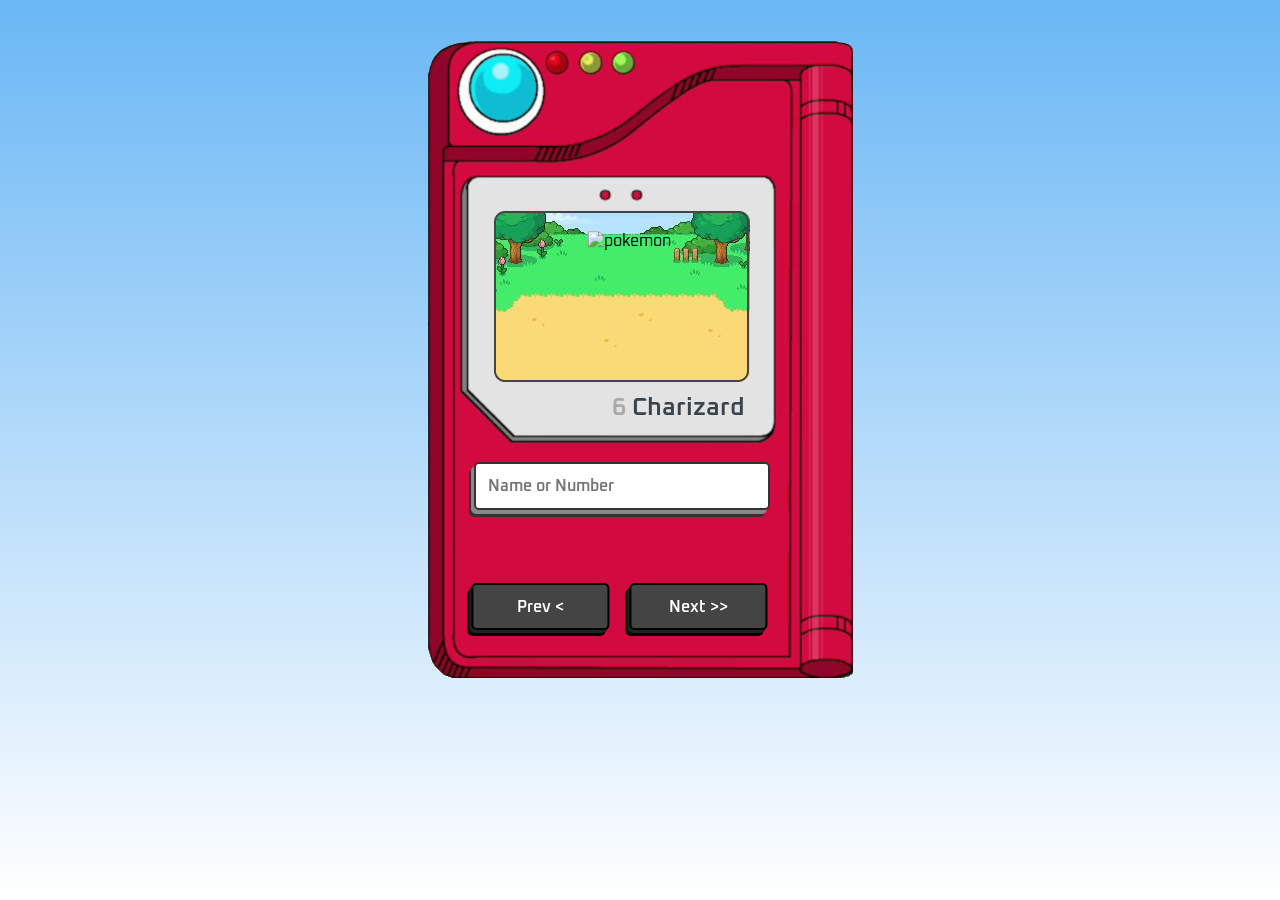
==== index.html @ e05503b2 "feat: pokedex do dia 18/09" ====
<!DOCTYPE html>
<html lang="en">
<head>
    <meta charset="UTF-8">
    <meta name="viewport" content="width=device-width, initial-scale=1.0">


    <link rel="icon" href="favicons/favicon-16x16.png">
    <link rel="stylesheet" href="style.css">

    <script defer src="./script.js"></script>

    <title>Pokedex</title>
</head>
<body>
    <main>
        <img src="https://media.tenor.com/9nBgEcu8e2IAAAAj/charizard-pokemon.gif" alt="pokemon" class="pokemon_img">

        <h1 class="pokemon_data">
            <span class="pokemon_number">6</span>
            <span class="pokemon_name">charizard</span>
        </h1>

        <form class="form">
            <input 
            type="search"
            class="input_search"
            placeholder="Name or Number"
            required
            />
        </form>

        <div class="buttons">
            <button class="button btn-prev">Prev &lt;</button>
            <button class="button btn-next">Next &gt;></button>
        </div>

        <img src="./images/pokedex.png" alt="pokedex" class="pokedex">
    </main>
</body>
</html>
---- style.css ----
@import url('https://fonts.googleapis.com/css2?family=Oxanium:wght@300;400;500;600;700;800&display=swap');

*{
    margin: 0;
    padding: 0;
    box-sizing: border-box;
    font-family: 'Oxanium', cursive;
}

body{
    text-align: center;
    background: linear-gradient(to bottom, #6ab7f5, #fff);
    min-height: 100vh;
}

main{
    display: inline-block;
    margin-top: 2%;   
    padding: 15px;
    position: relative;
}

.pokedex{
    width: 100%;
    max-width: 425px;
}

.pokemon_img{
    position: absolute; 
    bottom: 55%;
    left: 50%;
    transform: translate(-63%, 20%);
    height: 18%;
}

.pokemon_data{
    position: absolute;
    font-weight: 600;
    color: #aaa;
    top: 54.5%;
    right: 27%;
    font-size: clamp(8px, 5vw, 25px);
}

.pokemon_name{
    color: #3a444d;
    text-transform: capitalize;
}

.form{
    position: absolute;
    background-color: red;
    width: 65%;
    top: 65%;
    left: 13.5%;
}

.input_search{
    width: 100%;
    padding: 4%;
    outline: none;
    border: 2px solid #333;
    border-radius: 5px;
    font-weight: 600;
    color: #3a444d;
    font-size: clamp(8px, 5vw, 1rem);
    box-shadow: -3px 4px 0 #888, -5px 7px 0 #333;
}

.buttons {
    position: absolute;
    bottom: 10%;
    left: 50%;
    width: 65%;
    transform: translate(-57%, 0);
    display: flex;
    gap: 20px;
}

.button{
    width: 50%;
    padding: 4%;
    border: 2px solid #000;
    border-radius: 5px;
    font-size: clamp(8px, 5vw, 1rem);
    font-weight: 600;
    color: white;
    background-color: #444;
    box-shadow: -2px 3px 0 #222, -4px 6px 0 #000;
}

.button:active{
    box-shadow: inset -4px 4px 0 #222;
    font-size: 0.9rem;
}
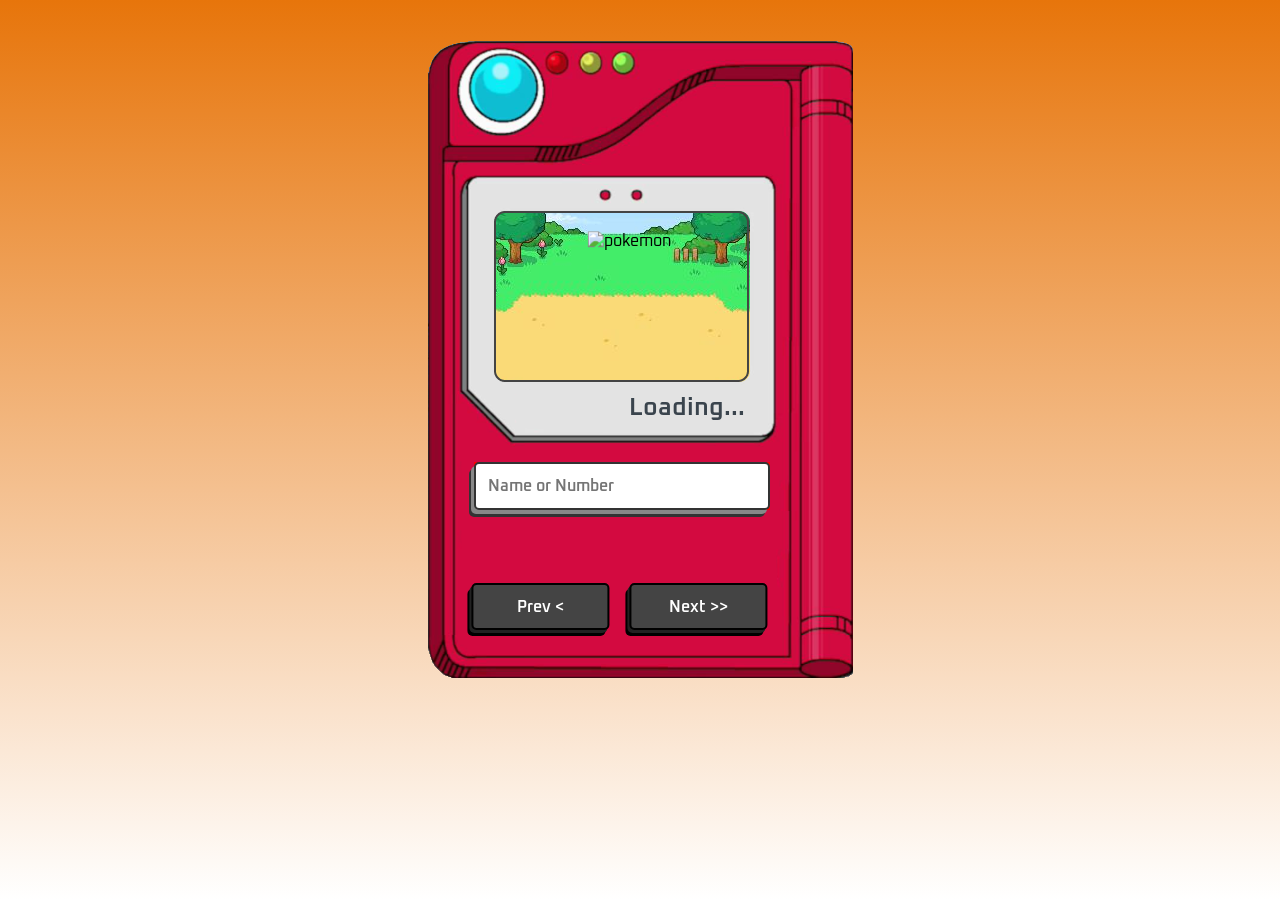
==== commit 5be9d6d3: "feat: commit final" ====
--- a/index.html
+++ b/index.html
@@ -14,11 +14,11 @@
 </head>
 <body>
     <main>
-        <img src="https://media.tenor.com/9nBgEcu8e2IAAAAj/charizard-pokemon.gif" alt="pokemon" class="pokemon_img">
+        <img src="#" alt="pokemon" class="pokemon_img">
 
         <h1 class="pokemon_data">
-            <span class="pokemon_number">6</span>
-            <span class="pokemon_name">charizard</span>
+            <span class="pokemon_number"></span>
+            <span class="pokemon_name"></span>
         </h1>
 
         <form class="form">
--- a/style.css
+++ b/style.css
@@ -9,7 +9,7 @@
 
 body{
     text-align: center;
-    background: linear-gradient(to bottom, #6ab7f5, #fff);
+    background: linear-gradient(to bottom, #e7750b, #fff);
     min-height: 100vh;
 }
 
